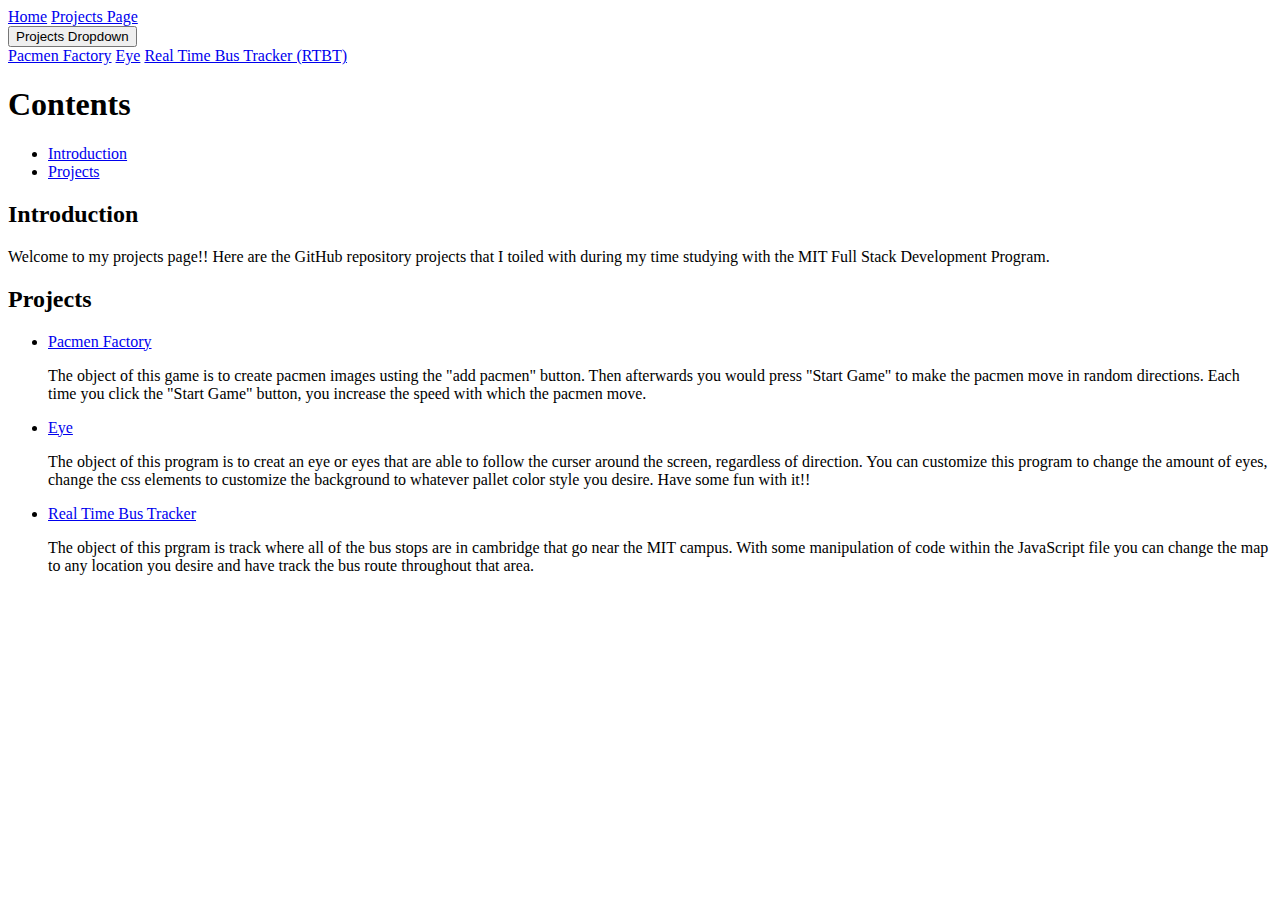
==== Projects.html @ f9058ac4 "Add files via upload" ====
<!DOCTYPE html>

<html>

<head>
    <title>Nicholas Usey Portfolio Assignment Projects Page</title>
    <meta name="viewport" content="width=device-width, initial-scale=1.0">
    <meta http-equiv="X-UA-Compatible" content="ie=edge">
    <title>Nicholas Usey Portfolio Assignment Homepage</title>
    <link href="C:\Users\nicku\OneDrive\Desktop\MIT\GitHub Portfolio Project\Webpages\styles.css" rel="stylesheet">
</head>

<body>
    <div class="navbar">
        <a href="file:///C:/Users/nicku/OneDrive/Desktop/MIT/GitHub%20Portfolio%20Project/Webpages/index.html">Home</a>
        <a href="file:///C:/Users/nicku/OneDrive/Desktop/MIT/GitHub%20Portfolio%20Project/Webpages/Projects.html">Projects Page</a>
        <div class="dropdown">
          <button class="dropbtn">Projects Dropdown
            <i class="fa fa-caret-down"></i>
          </button>
          <div class="dropdown-content">
            <a href="https://nickusey.github.io/pacmen_factory/">Pacmen Factory</a>
            <a href="https://nickusey.github.io/Eyes/">Eye</a>
            <a href="https://nickusey.github.io/RTBT_Map/">Real Time Bus Tracker (RTBT)</a>
          </div>
        </div>
    </div>

    <h1>Contents</h1>
  
    <nav>
        <ul>
            <li><a href="#introduction">Introduction</a></li>
            <li><a href="#projects">Projects</a></li>
        </ul>
    </nav>

    <div>
        <h2 id="introduction">Introduction</h2>
            <p>
                Welcome to my projects page!! Here are the GitHub repository projects that I toiled
                with during my time studying with the MIT Full Stack Development Program. 
            </p>
    </div>

    <div>
        <h2 id="projects">Projects</h2>
            <ul>
                <li><a href="https://nickusey.github.io/pacmen_factory/">Pacmen Factory</a>
                    <p>
                        The object of this game is to create pacmen images usting the "add pacmen" button.
                        Then afterwards you would press "Start Game" to make the pacmen move in random directions.
                        Each time you click the "Start Game" button, you increase the speed with which the pacmen move. 
                    </p>
                </li>
                <li><a href="https://nickusey.github.io/Eyes/">Eye</a>
                    <p>
                        The object of this program is to creat an eye or eyes that are able to follow the curser around
                        the screen, regardless of direction. You can customize this program to change the amount of eyes,
                        change the css elements to customize the background to whatever pallet color style you desire.
                        Have some fun with it!!
                    </p>
                </li>
                <li><a href="https://nickusey.github.io/RTBT_Map/">Real Time Bus Tracker</a>
                <p>
                    The object of this prgram is track where all of the bus stops are in cambridge that go near the MIT campus.
                    With some manipulation of code within the JavaScript file you can change the map to any location you desire and have track the
                    bus route throughout that area. 
                </p>
            </li>
            </ul>
    </div>
</body>

</html>
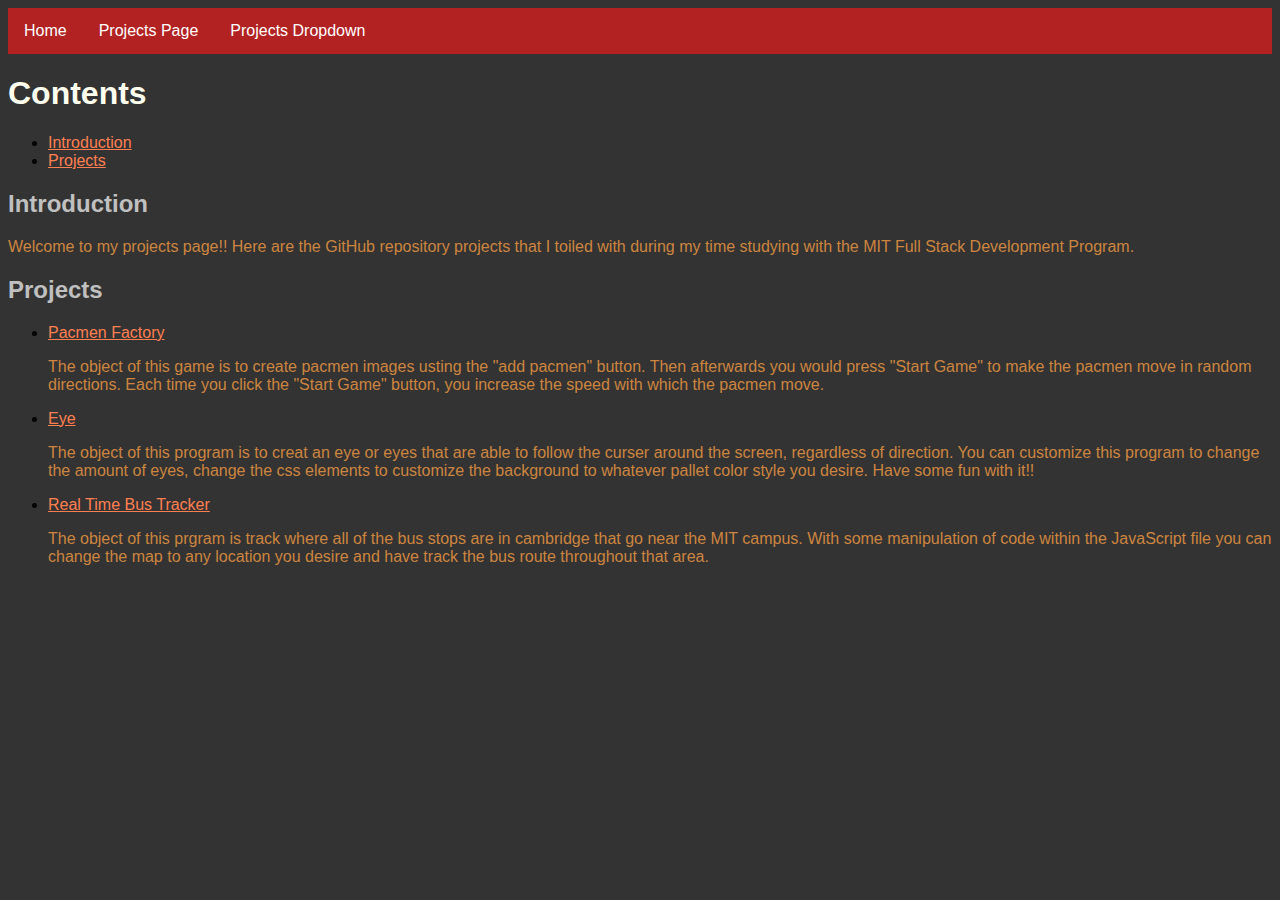
==== commit f1898223: "Update Projects.html" ====
--- a/Projects.html
+++ b/Projects.html
@@ -70,6 +70,107 @@
             </li>
             </ul>
     </div>
+
+    <style>
+        body {
+    background-color:#333;
+    font-family:Arial, Helvetica, sans-serif;
+}
+
+/* Navbar container */
+.navbar {
+    overflow: hidden;
+    background-color:firebrick;
+    font-family: Arial;
+  }
+  
+  /* Links inside the navbar */
+  .navbar a {
+    float: left;
+    font-size: 16px;
+    color: white;
+    text-align: center;
+    padding: 14px 16px;
+    text-decoration: none;
+  }
+  
+  /* The dropdown container */
+  .dropdown {
+    float: left;
+    overflow: hidden;
+  }
+  
+  /* Dropdown button */
+  .dropdown .dropbtn {
+    font-size: 16px;
+    border: none;
+    outline: none;
+    color: white;
+    padding: 14px 16px;
+    background-color: inherit;
+    font-family: inherit; /* Important for vertical align on mobile phones */
+    margin: 0; /* Important for vertical align on mobile phones */
+  }
+  
+  /* Add a red background color to navbar links on hover */
+  .navbar a:hover, .dropdown:hover .dropbtn {
+    background-color: red;
+  }
+  
+  /* Dropdown content (hidden by default) */
+  .dropdown-content {
+    display: none;
+    position: absolute;
+    background-color: #f9f9f9;
+    min-width: 160px;
+    box-shadow: 0px 8px 16px 0px rgba(0,0,0,0.2);
+    z-index: 1;
+  }
+  
+  /* Links inside the dropdown */
+  .dropdown-content a {
+    float: none;
+    color: black;
+    padding: 12px 16px;
+    text-decoration: none;
+    display: block;
+    text-align: left;
+  }
+  
+  /* Add a grey background color to dropdown links on hover */
+  .dropdown-content a:hover {
+    background-color: #ddd;
+  }
+  
+  /* Show the dropdown menu on hover */
+  .dropdown:hover .dropdown-content {
+    display: block;
+}
+
+h1 {
+  color:ivory;
+}
+
+h2 {
+  color:silver;
+}
+
+h3 {
+  color:gold;  
+}
+
+p {
+  color:peru;
+}
+
+nav li a {
+  color:coral;
+}
+
+li a {
+  color: coral;
+}
+    </style>
 </body>
 
-</html>+</html>
